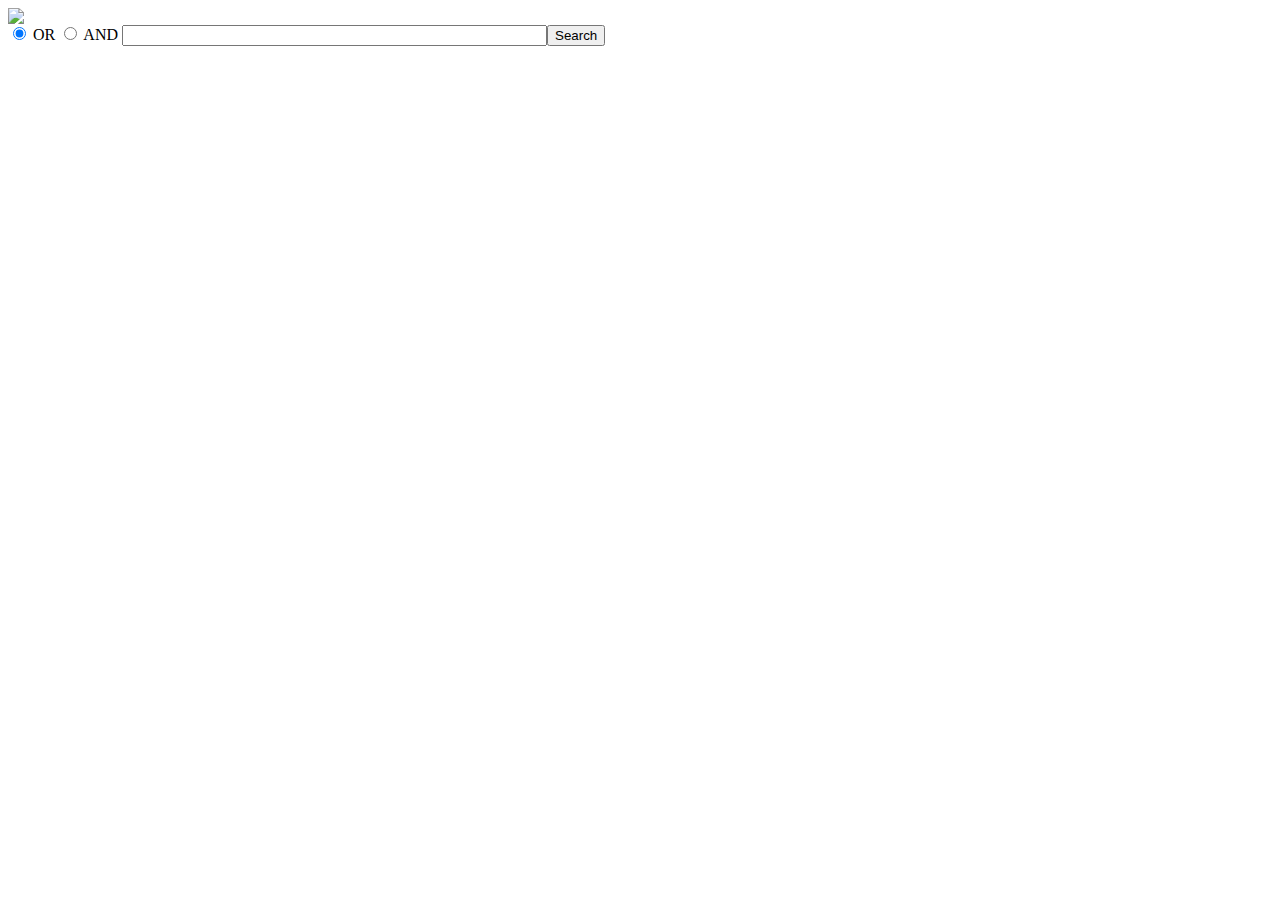
==== SearchEngine/SearchEngine/templates/index.html @ 5126707f "Initial commit of Project 1A files." ====
<html>
        <head>
                <title>TuneSearch</title>
                <link rel="stylesheet" type="text/css" href="/static/searchengine.css" media="screen" />
        </head>
        <body>
                <div class="box">
                        <div>
                                <img src="/static/header.png" />
                        </div>
                        <div id="searchbar">
                                <form action="{{ url_for('dosearch') }}" method="GET">
                                <div>
                                                <input type="radio" name="query_type" value="or" checked>
                                                <label for="or">OR</label>
                                                <input type="radio" name="query_type" value="and">
                                             	<label for="and">AND</label>
                                               	<input type="text" maxlength=50 size=50 name="query"><input type="submit" value="Search">
                                </div>
                                </form>
                        </div>
                </div>
        </body>
</html>
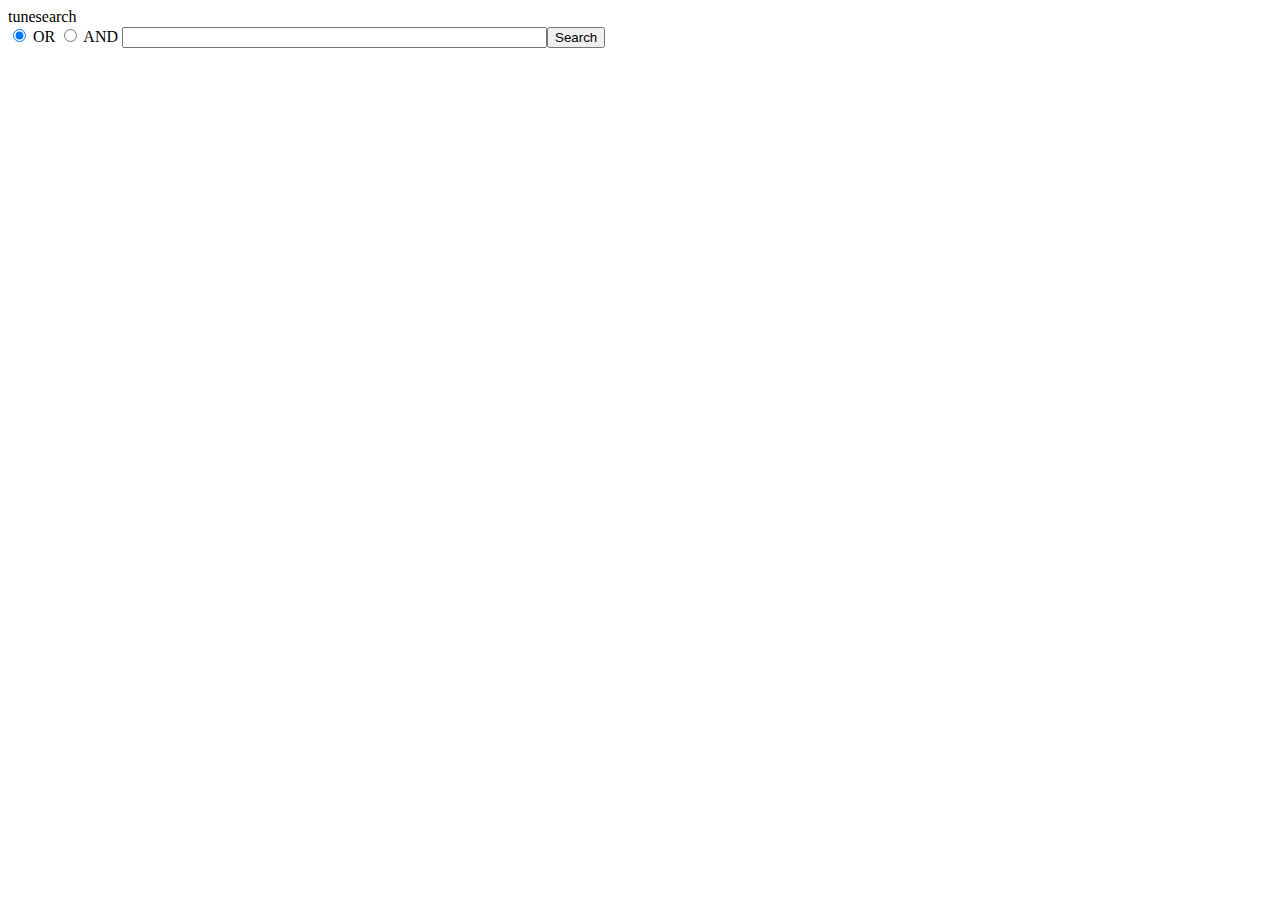
==== commit 2f4f5224: "Added styling" ====
--- a/SearchEngine/SearchEngine/templates/index.html
+++ b/SearchEngine/SearchEngine/templates/index.html
@@ -1,24 +1,41 @@
 <html>
-        <head>
-                <title>TuneSearch</title>
-                <link rel="stylesheet" type="text/css" href="/static/searchengine.css" media="screen" />
-        </head>
-        <body>
-                <div class="box">
-                        <div>
-                                <img src="/static/header.png" />
-                        </div>
-                        <div id="searchbar">
-                                <form action="{{ url_for('dosearch') }}" method="GET">
-                                <div>
-                                                <input type="radio" name="query_type" value="or" checked>
-                                                <label for="or">OR</label>
-                                                <input type="radio" name="query_type" value="and">
-                                             	<label for="and">AND</label>
-                                               	<input type="text" maxlength=50 size=50 name="query"><input type="submit" value="Search">
-                                </div>
-                                </form>
-                        </div>
-                </div>
-        </body>
+  <head>
+    <link
+      href="https://fonts.googleapis.com/css?family=Archivo+Black"
+      rel="stylesheet"
+    />
+    <link
+      href="https://fonts.googleapis.com/css?family=Chivo"
+      rel="stylesheet"
+    />
+    <title>TuneSearch</title>
+    <link
+      rel="stylesheet"
+      type="text/css"
+      href="/static/searchengine.css"
+      media="screen"
+    />
+  </head>
+  <body>
+    <div class="box">
+      <div>
+        <div id="logo">tunesearch</div>
+      </div>
+      <div id="searchbar">
+        <form action="{{ url_for('dosearch') }}" method="GET">
+          <div>
+            <input type="radio" name="query_type" value="or" checked />
+            <label for="or">OR</label>
+            <input type="radio" name="query_type" value="and" />
+            <label for="and">AND</label>
+            <input type="text" maxlength="50" size="50" name="query" /><input
+              type="submit"
+              placeholder="Type your search here..."
+              value="Search"
+            />
+          </div>
+        </form>
+      </div>
+    </div>
+  </body>
 </html>
